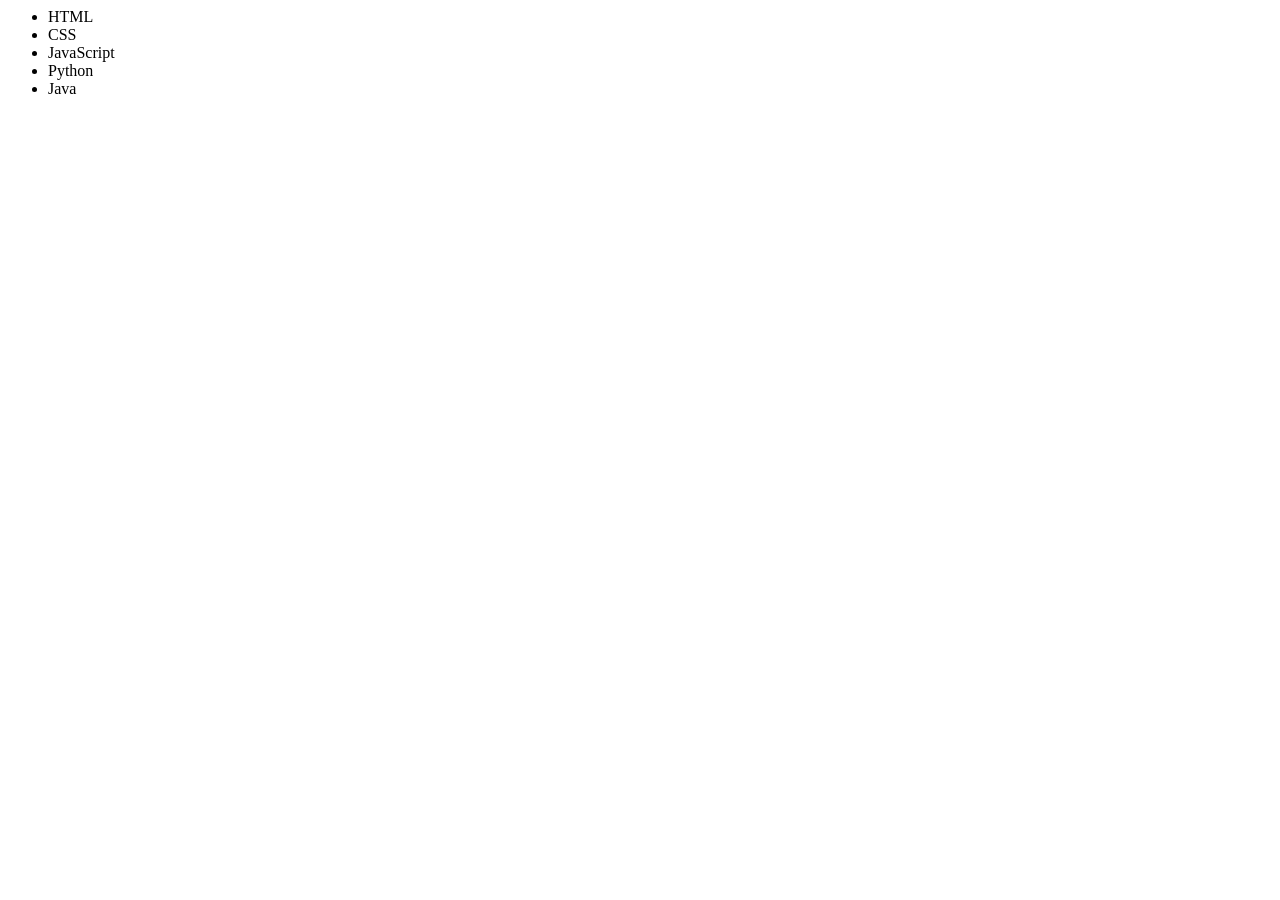
==== Java Script 1/index.html @ 84fb23c2 "Java Script" ====
<html>
    <body>
        <ul id="list1"></ul>
        <script>
            //Add your code here
            const list = ["HTML", "CSS", "JavaScript", "Python", "Java"];
            const ul = document.getElementById("list1");

            list.forEach(function(item) {
                const li = document.createElement("li");
                li.textContent = item;
                ul.appendChild(li);
            });
        </script>
    </body>
</html>
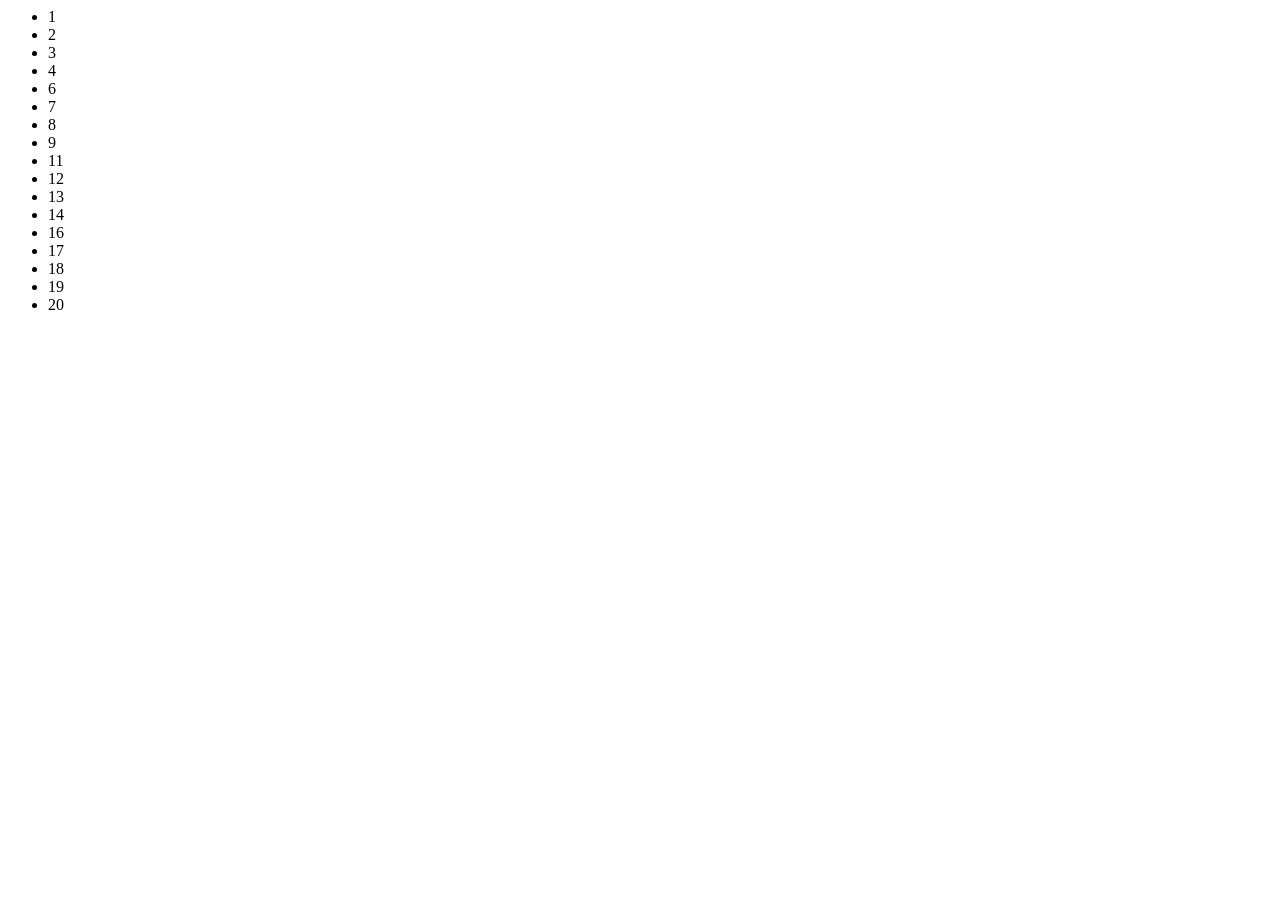
==== commit b090c807: "JS" ====
--- a/Java Script 1/index.html
+++ b/Java Script 1/index.html
@@ -1,17 +1,17 @@
+<html>
+  <body>
+    <ul id="list1"></ul>
 
-<html>
-    <body>
-        <ul id="list1"></ul>
-        <script>
-            //Add your code here
-            const list = ["HTML", "CSS", "JavaScript", "Python", "Java"];
-            const ul = document.getElementById("list1");
+    <script>
+      for (let i = 1; i <= 20; i++) {
 
-            list.forEach(function(item) {
-                const li = document.createElement("li");
-                li.textContent = item;
-                ul.appendChild(li);
-            });
-        </script>
-    </body>
+        // skip 5, 10, 15
+        if (i === 5 || i === 10 || i === 15) {
+          continue;
+        }
+
+        document.getElementById("list1").innerHTML += `<li>${i}</li>`;
+      }
+    </script>
+  </body>
 </html>
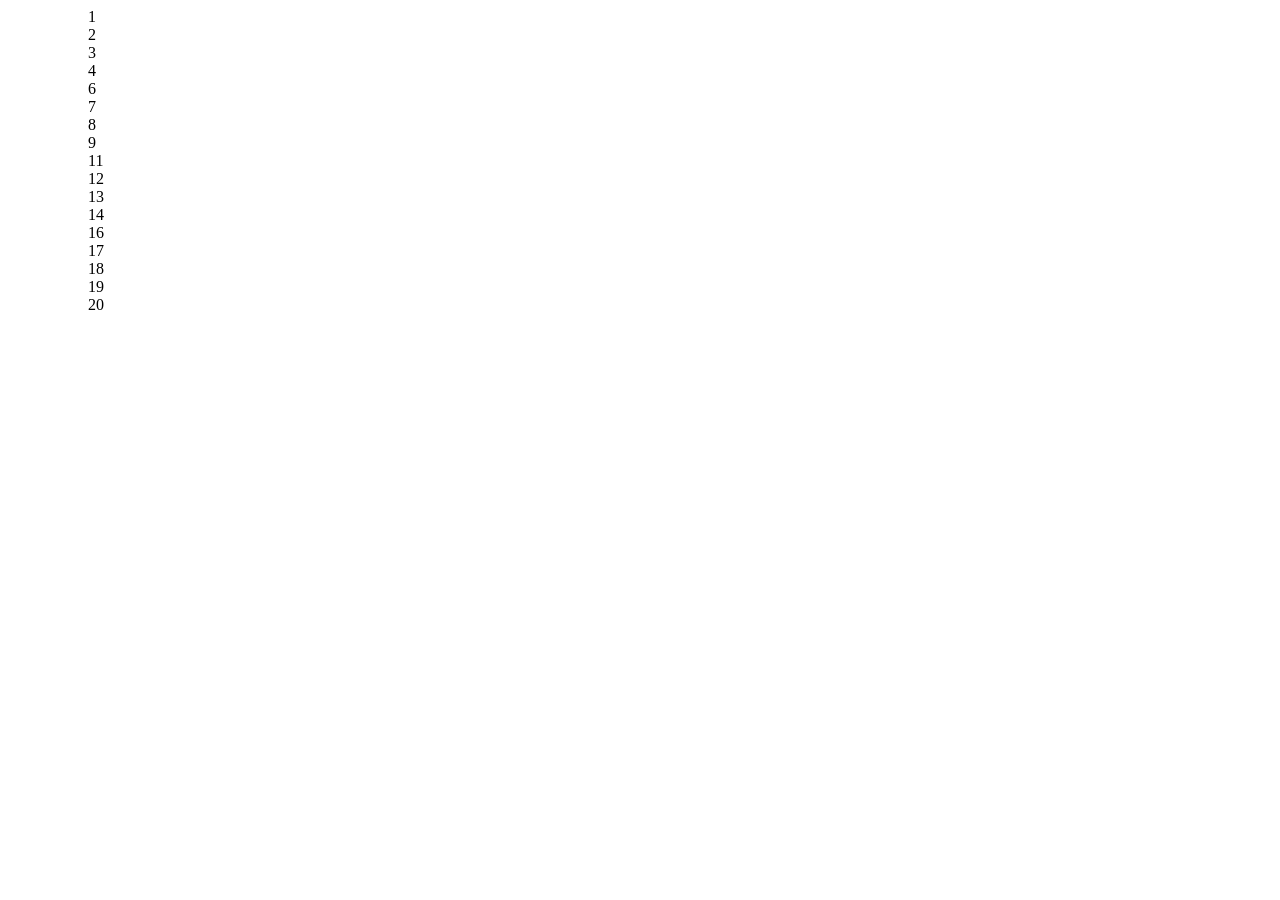
==== commit 562e2037: "JS Ass" ====
--- a/Java Script 1/index.html
+++ b/Java Script 1/index.html
@@ -1,17 +1,14 @@
 <html>
-  <body>
-    <ul id="list1"></ul>
-
-    <script>
-      for (let i = 1; i <= 20; i++) {
-
-        // skip 5, 10, 15
-        if (i === 5 || i === 10 || i === 15) {
-          continue;
+    <body>
+        <ul id="list1"></ul>
+        <script>
+            // Add your code here
+            for (let i=1;i<=20;i++){
+            if (i === 5 || i === 10 || i === 15) {
+                continue;
+            }
+            document.getElementById("list1").innerHTML += `<ul>${i}</ul>`;
         }
-
-        document.getElementById("list1").innerHTML += `<li>${i}</li>`;
-      }
-    </script>
-  </body>
+        </script>
+    </body>
 </html>
